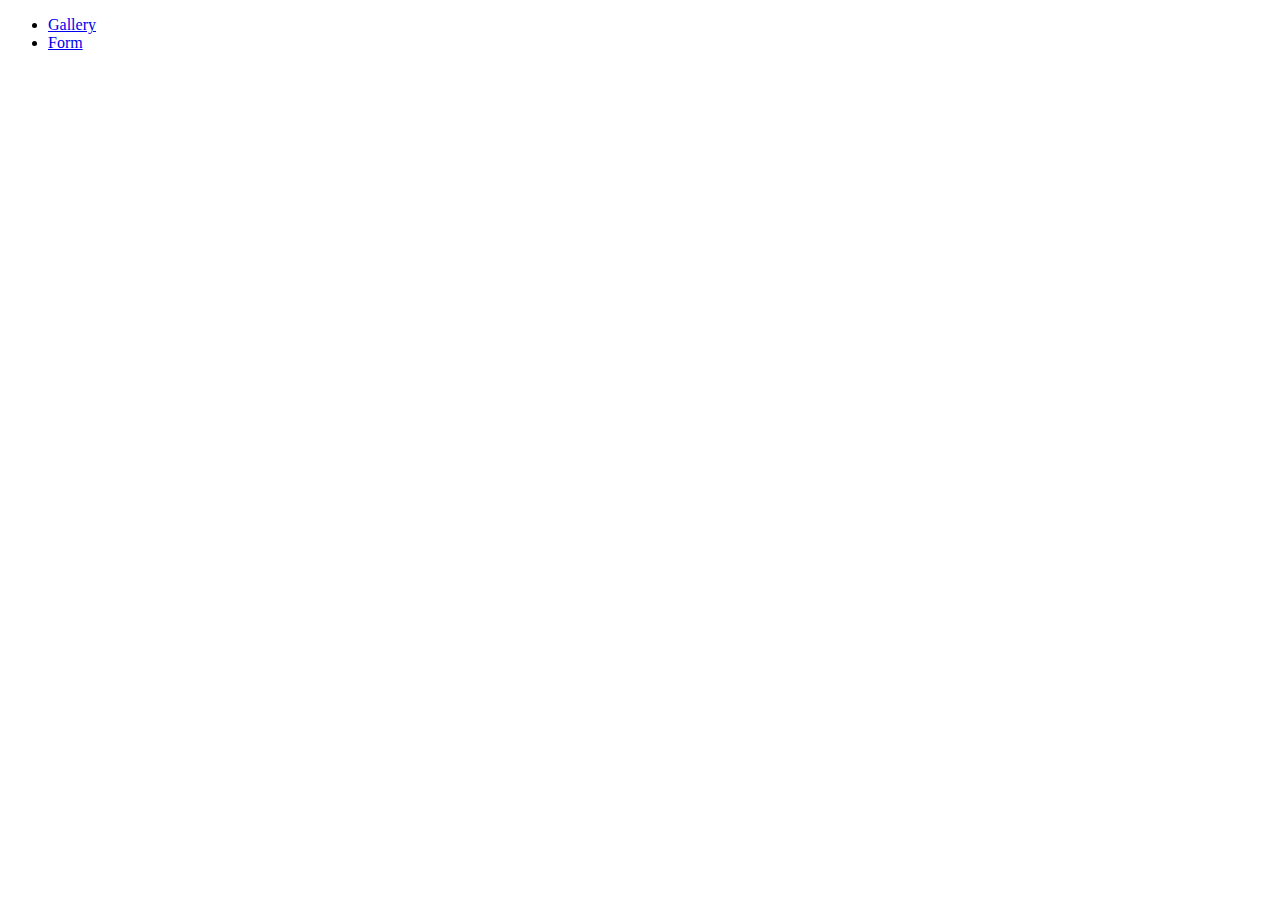
==== index.html @ a2a30e60 "Deploying to gh-pages from @ OlhaArtemenko/goit-js-hw-10@03d177a50d91bf311068a541d2bf6fe3144e745e 🚀" ====
<!DOCTYPE html>
<html lang="en">
  <head>
    <meta charset="UTF-8" />
    <meta name="viewport" content="width=device-width, initial-scale=1.0" />
    <title>Home work 9</title>
    <link rel="preconnect" href="https://fonts.googleapis.com" />
    <link rel="preconnect" href="https://fonts.gstatic.com" crossorigin />
    <link
      href="https://fonts.googleapis.com/css2?family=Montserrat:ital,wght@0,100..900;1,100..900&display=swap"
      rel="stylesheet"
    />
    
    <link rel="stylesheet" href="/goit-js-hw-10/assets/styles-bf9313ed.css">
  </head>
  <body>
    <ul class="nav-list">
      <li class="nav-item">
        <a href="./1-gallery.html" class="nav-link">Gallery</a>
      </li>

      <li class="nav-item">
        <a href="./2-form.html" class="nav-link">Form</a>
      </li>
    </ul>
  </body>
</html>
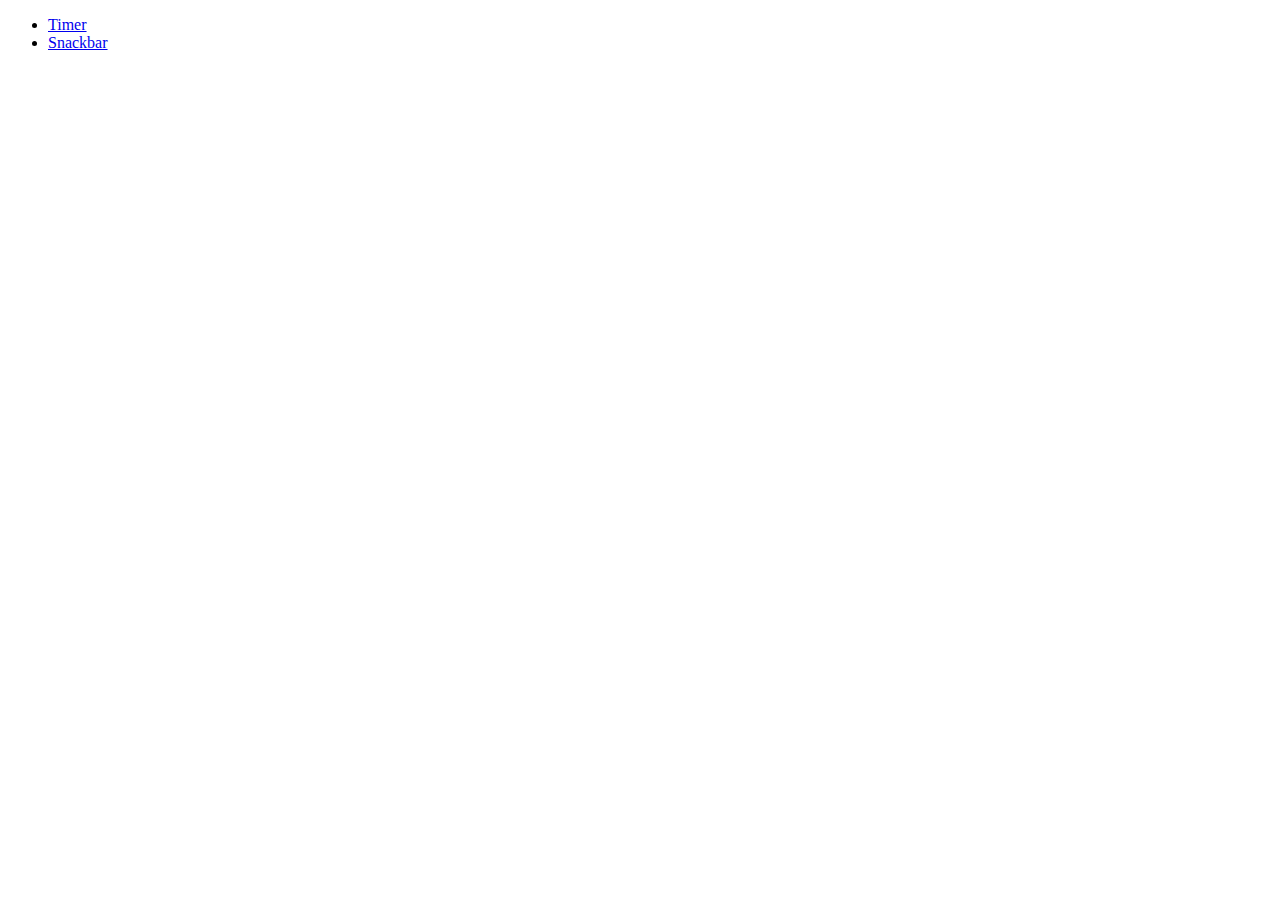
==== commit 0ea35ed3: "Deploying to gh-pages from @ OlhaArtemenko/goit-js-hw-10@ff9e504530006ab26a3e927cfbededb54c3771ae 🚀" ====
--- a/index.html
+++ b/index.html
@@ -3,7 +3,7 @@
   <head>
     <meta charset="UTF-8" />
     <meta name="viewport" content="width=device-width, initial-scale=1.0" />
-    <title>Home work 9</title>
+    <title>Home work 10</title>
     <link rel="preconnect" href="https://fonts.googleapis.com" />
     <link rel="preconnect" href="https://fonts.gstatic.com" crossorigin />
     <link
@@ -11,16 +11,16 @@
       rel="stylesheet"
     />
     
-    <link rel="stylesheet" href="/goit-js-hw-10/assets/styles-bf9313ed.css">
+    <link rel="stylesheet" href="/goit-js-hw-10/assets/styles-8604d4d8.css">
   </head>
   <body>
     <ul class="nav-list">
       <li class="nav-item">
-        <a href="./1-gallery.html" class="nav-link">Gallery</a>
+        <a href="./1-timer.html" class="nav-link">Timer</a>
       </li>
 
       <li class="nav-item">
-        <a href="./2-form.html" class="nav-link">Form</a>
+        <a href="./2-snackbar.html" class="nav-link">Snackbar</a>
       </li>
     </ul>
   </body>
